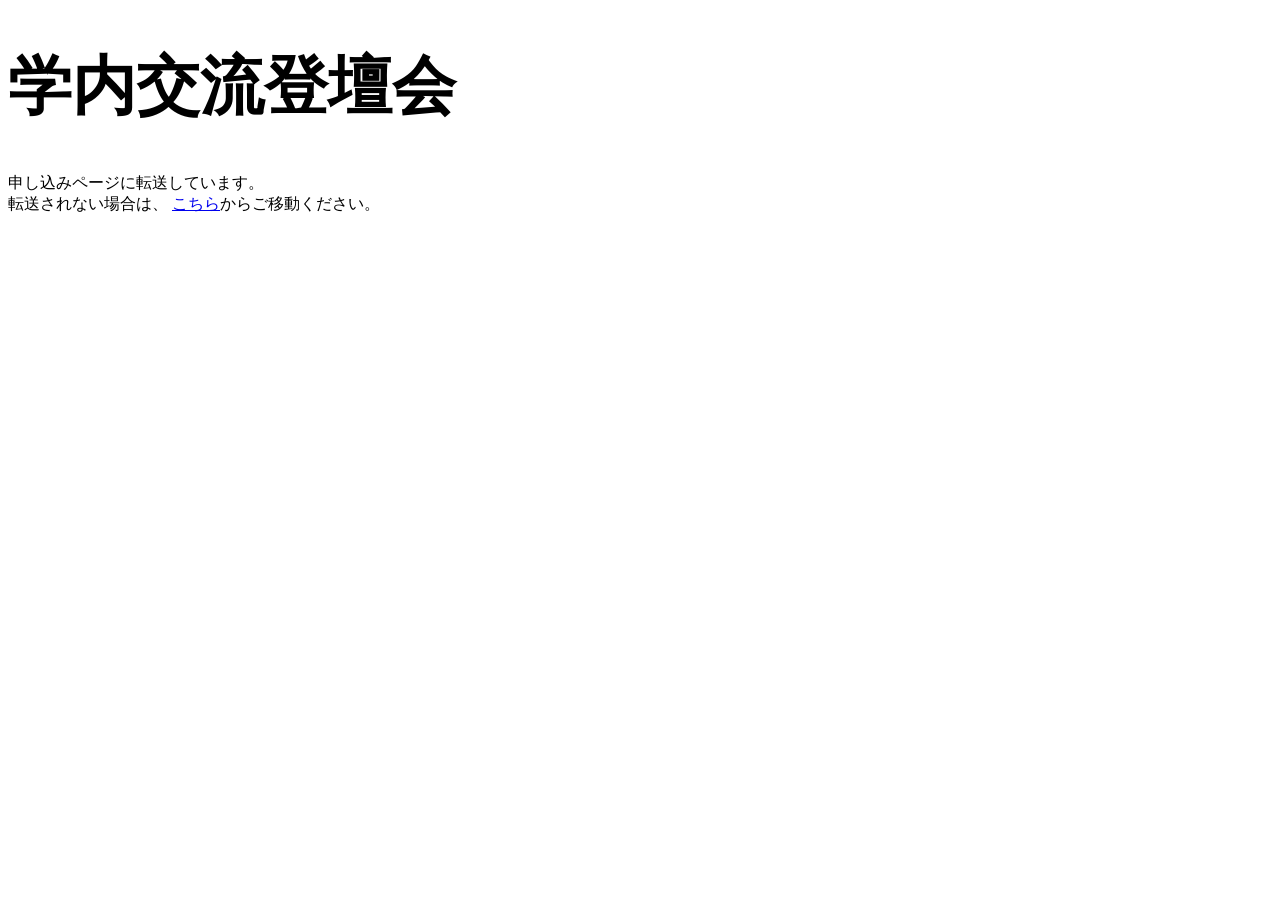
==== events/conf2026/index.html @ 2ab482a3 "✨ 更新: noindexを追加" ====
<!DOCTYPE html>
<html lang="ja">

<head>
    <meta charset="UTF-8">
    <meta name="viewport" content="width=device-width, initial-scale=1.0">
    <meta http-equiv="refresh" content="0; url=#">
    <meta name="robots" content="noindex, nofollow">
    <meta name="googlebot" content="noindex">

    <!-- description -->
    <title>長岡高専 アントレプレナークラブ</title>
    <meta name="description" content="このページでは、長岡高専のアントレプレナークラブについて紹介しています。アントレプレナーシップを学び、挑戦する部活です。">
    <meta name="keywords"
        content="アントレプレナー, アントレ, アントレプレナーシップ, 部活, クラブ, 長岡高専, 高専, 高等専門学校, 長岡高専アントレプレナークラブ, アントレプレナークラブ, アントレ部">
    <meta name="author" content="長岡高専 アントレプレナークラブ">

    <!-- og -->
    <meta property="og:title" content="アントレプレナークラブ">
    <meta property="og:locale" content="ja_JP">
    <meta property="og:type" content="website">
    <meta property="og:url" content="https://entre.nitnc.club/">
    <meta property="og:image" content="https://entre.nitnc.club/assets/images/ogp.jpg">
    <meta property="og:site_name" content="アントレプレナークラブ">
    <meta property="og:description" content="このページでは、長岡高専のアントレプレナークラブについて紹介しています。アントレプレナーシップを学び、挑戦する部活です。">

    <!-- twitter -->
    <meta name="twitter:card" content="summary_large_image">

    <!-- favicon -->
    <link rel="icon" href="/assets/images/favicon.ico">

    <!-- css -->
    <link rel="stylesheet" href="https://cdn.jsdelivr.net/npm/swiper@11/swiper-bundle.min.css" />
    <link rel="stylesheet" href="/styles/main.css?v=202504161030">
    <link rel="stylesheet" href="/styles/home.css?v=202503282107">

    <!-- scripts -->
    <script src="/scripts/main.js" type="module"></script>
    <!-- Google tag (gtag.js) -->
    <script async src="https://www.googletagmanager.com/gtag/js?id=G-N05Y6SRLK8"></script>
    <script>
        window.dataLayer = window.dataLayer || [];
        function gtag() { dataLayer.push(arguments); }
        gtag('js', new Date());

        gtag('config', 'G-N05Y6SRLK8');
    </script>

    <script>
        window.location = "#";
    </script>
</head>

<body>
    <main>
        <h1>
            学内交流登壇会
        </h1>
        <p>
            申し込みページに転送しています。
            <br>
            転送されない場合は、
            <a href="#">こちら</a>からご移動ください。
        </p>
    </main>
</body>

</html>
---- styles/home.css ----
:root {
    --swiper-theme-color: var(--c-primary);
}

header {
    display: flex;
    align-items: center;
    min-height: 100vh;
    padding: 2rem;
    background-color: rgb(0, 140, 191);
    background-image: linear-gradient(rgba(0, 140, 191, .75), rgba(147, 0, 191, .25)), url("/assets/images/header/header.jpg");
    background-position: center;
    background-size: cover;
}

header h1 img {
    filter: brightness(10);
    will-change: filter;
    display: block;
    width: 100%;
    max-width: 100%;
    margin: 0 auto;
    animation: clipping 1s ease-in-out forwards;
}

@keyframes clipping {
    0% {
        clip-path: polygon(0 0, 0 0, 0 100%, 0 100%);
    }

100% {
        clip-path: polygon(0 0, 100% 0, 100% 100%, 0 100%);
    }
}

h1,
h2 {
    font-family: "YsansStd", sans-serif;
    font-weight: 800;
    text-transform: uppercase;
}

h1 {
    font-size: 4rem;
}

h2 {
    font-size: 2rem;
}

#ending {
    display: flex;
    flex-direction: column;
    justify-content: center;
    align-items: center;
    min-height: 100vh;
    padding: 2rem;
    background-color: rgb(0, 140, 191);
    background-image: linear-gradient(rgba(181, 23, 229, 0.5), rgba(23, 174, 229, .25)), url("/assets/images/ending/IMG_4600.JPG");
    background-position: center;
    background-size: cover;
    color: #fff;
}

#ending img {
    filter: brightness(10);
    will-change: filter;
    display: block;
    width: 45rem;
    max-width: 100%;
}

#ending hr {
    filter: brightness(10);
    will-change: filter;
    width: 45rem;
    max-width: 100%;
    margin: 2rem 0;
    border: 0;
    border-top: 0.125rem solid #fff;
}

#ending p {
    filter: brightness(10);
    will-change: filter;
    margin: 0;
    font-size: 1.5rem;
    text-align: center;
}

.swiper {
    width: 100%;
    max-width: 45rem;
    height: 100%;
    border-radius: 0.5rem;
}

.swiper .swiper-button {
    box-shadow: var(--e-shadow);
    backdrop-filter: blur(1rem);
    width: 3rem;
    height: 3rem;
    background: rgba(255, 255, 255, 0.75);
    border-radius: 100vw;
}

.swiper .swiper-button:hover {
    background: rgba(255, 255, 255, 1);
}

.swiper .swiper-button:active {
    transform: scale(0.9);
}

.swiper .swiper-button::after {
    font-size: 1.5rem;
    color: var(--c-primary);
}

.swiper .swiper-pagination {
    opacity: 0.75;
}
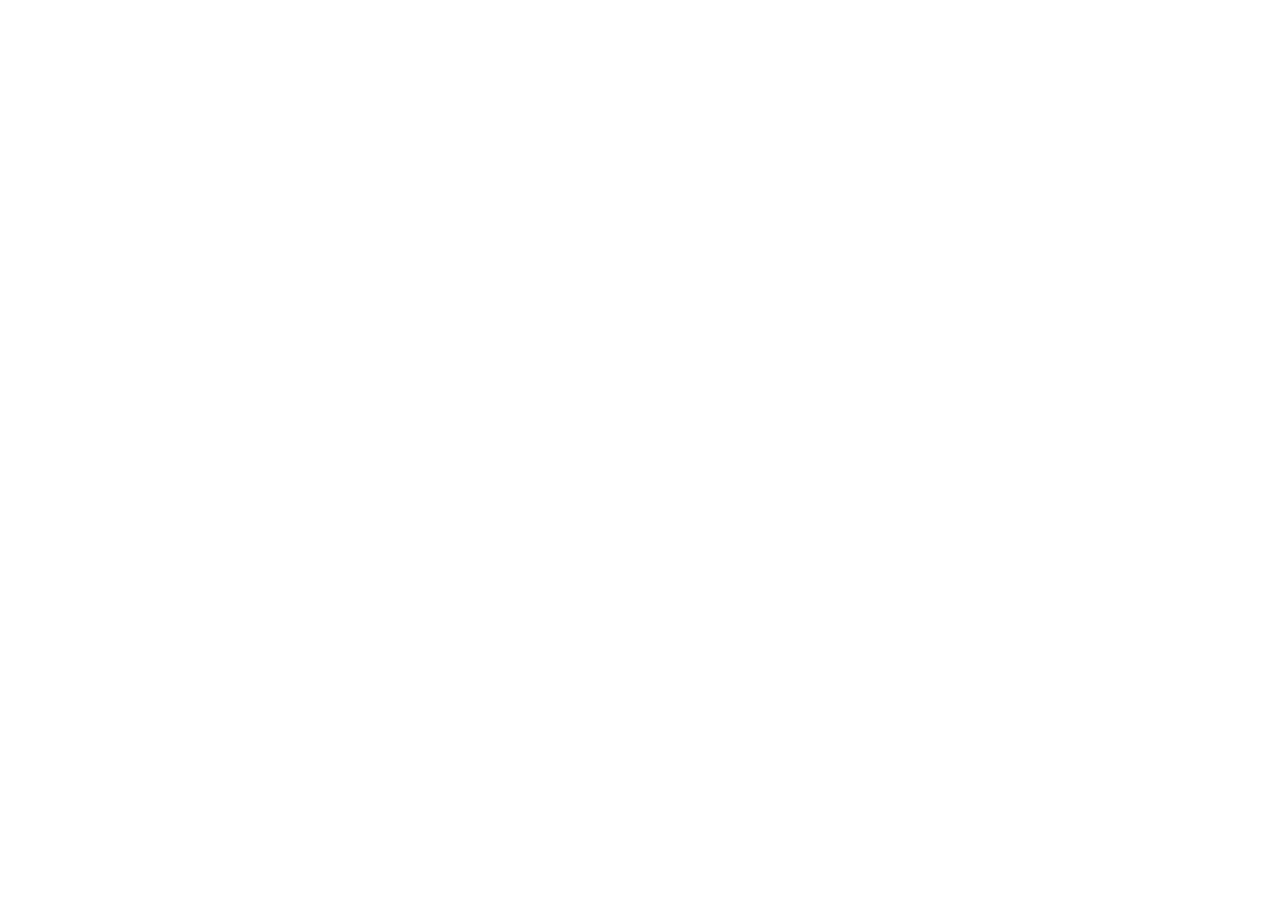
==== commit cbe0c3d0: "✨ 更新: リダイレクトURLをGoogleフォームに変更" ====
--- a/events/conf2026/index.html
+++ b/events/conf2026/index.html
@@ -4,7 +4,7 @@
 <head>
     <meta charset="UTF-8">
     <meta name="viewport" content="width=device-width, initial-scale=1.0">
-    <meta http-equiv="refresh" content="0; url=#">
+    <meta http-equiv="refresh" content="0; url=https://docs.google.com/forms/d/e/1FAIpQLSfXiiefUwJHD8CfftLksEW6-iXCZIazEn2M1X32gc27CZBxGA/viewform?usp=dialog">
     <meta name="robots" content="noindex, nofollow">
     <meta name="googlebot" content="noindex">
 
@@ -48,7 +48,7 @@
     </script>
 
     <script>
-        window.location = "#";
+        window.location = "https://docs.google.com/forms/d/e/1FAIpQLSfXiiefUwJHD8CfftLksEW6-iXCZIazEn2M1X32gc27CZBxGA/viewform?usp=dialog";
     </script>
 </head>
 
